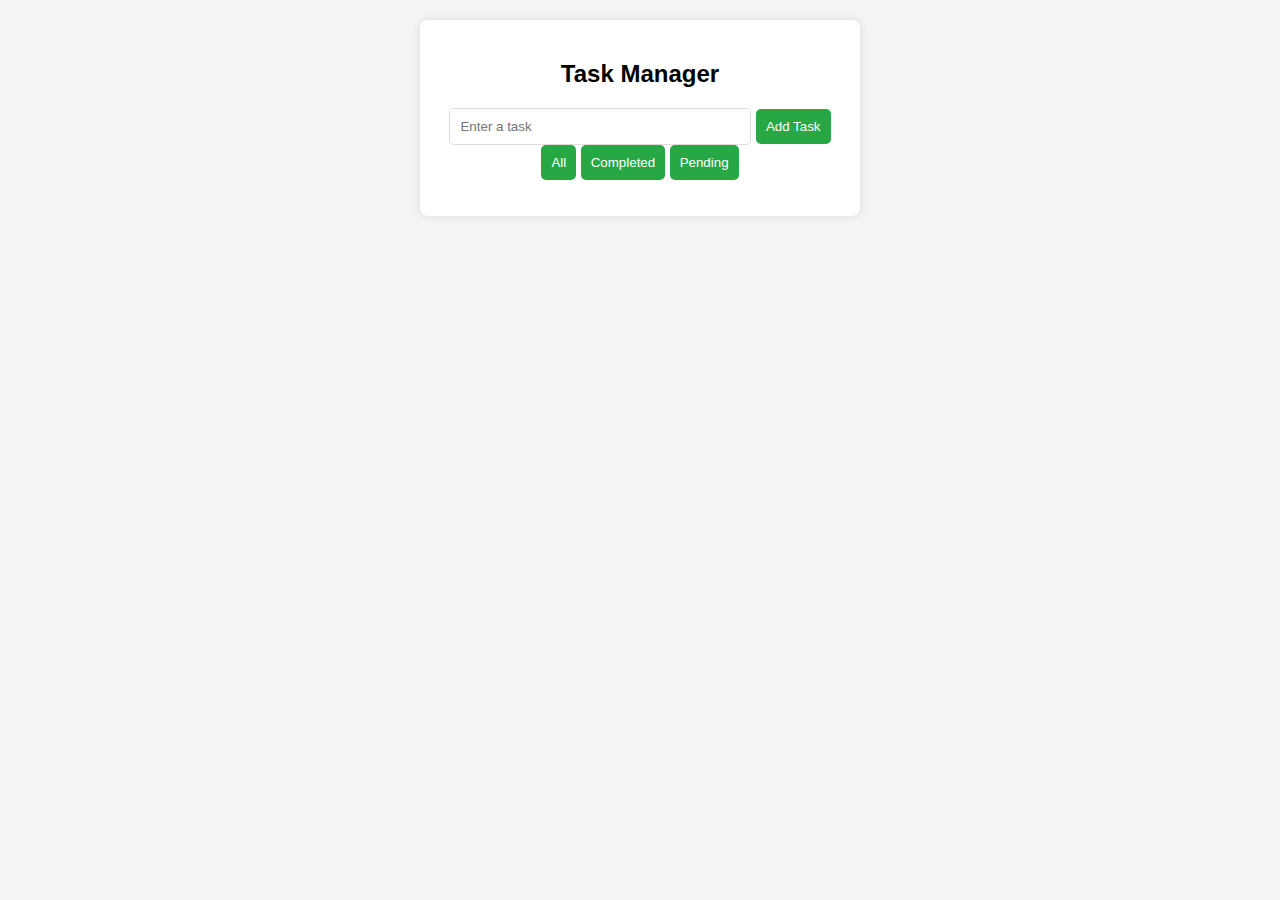
==== Task Manager/index.html @ 4a117feb "Initial commit" ====
<!DOCTYPE html>
<html lang="en">
<head>
    <meta charset="UTF-8">
    <meta name="viewport" content="width=device-width, initial-scale=1.0">
    <title>Task Manager</title>
    <link rel="stylesheet" href="styles.css">
</head>
<body>
    <nav>
        
    </nav>
    <div class="container">
        <h2>Task Manager</h2>
        <div class="task-input">
            <input type="text" id="taskInput" placeholder="Enter a task">
            <button id="addTask">Add Task</button>
        </div>
        <div class="filters">
            <button id="all">All</button>
            <button id="completed">Completed</button>
            <button id="pending">Pending</button>
        </div>
        <ul id="taskList"></ul>
    </div>
    <script src="script.js"></script>
</body>
</html>
---- Task Manager/styles.css ----
body {
    font-family: Arial, sans-serif;
    background-color: #f4f4f4;
    text-align: center;
}
.container {
    max-width: 400px;
    margin: 20px auto;
    background: white;
    padding: 20px;
    border-radius: 8px;
    box-shadow: 0 0 10px rgba(0, 0, 0, 0.1);
}
input {
    width: 70%;
    padding: 10px;
    border: 1px solid #ddd;
    border-radius: 5px;
}
button {
    padding: 10px;
    border: none;
    background: #28a745;
    color: white;
    cursor: pointer;
    border-radius: 5px;
}
.task {
    display: flex;
    justify-content: space-between;
    margin: 10px 0;
    padding: 10px;
    background: #fff;
    border-radius: 5px;
    box-shadow: 0 0 5px rgba(0, 0, 0, 0.1);
}
.completed {
    text-decoration: line-through;
    color: gray;
}
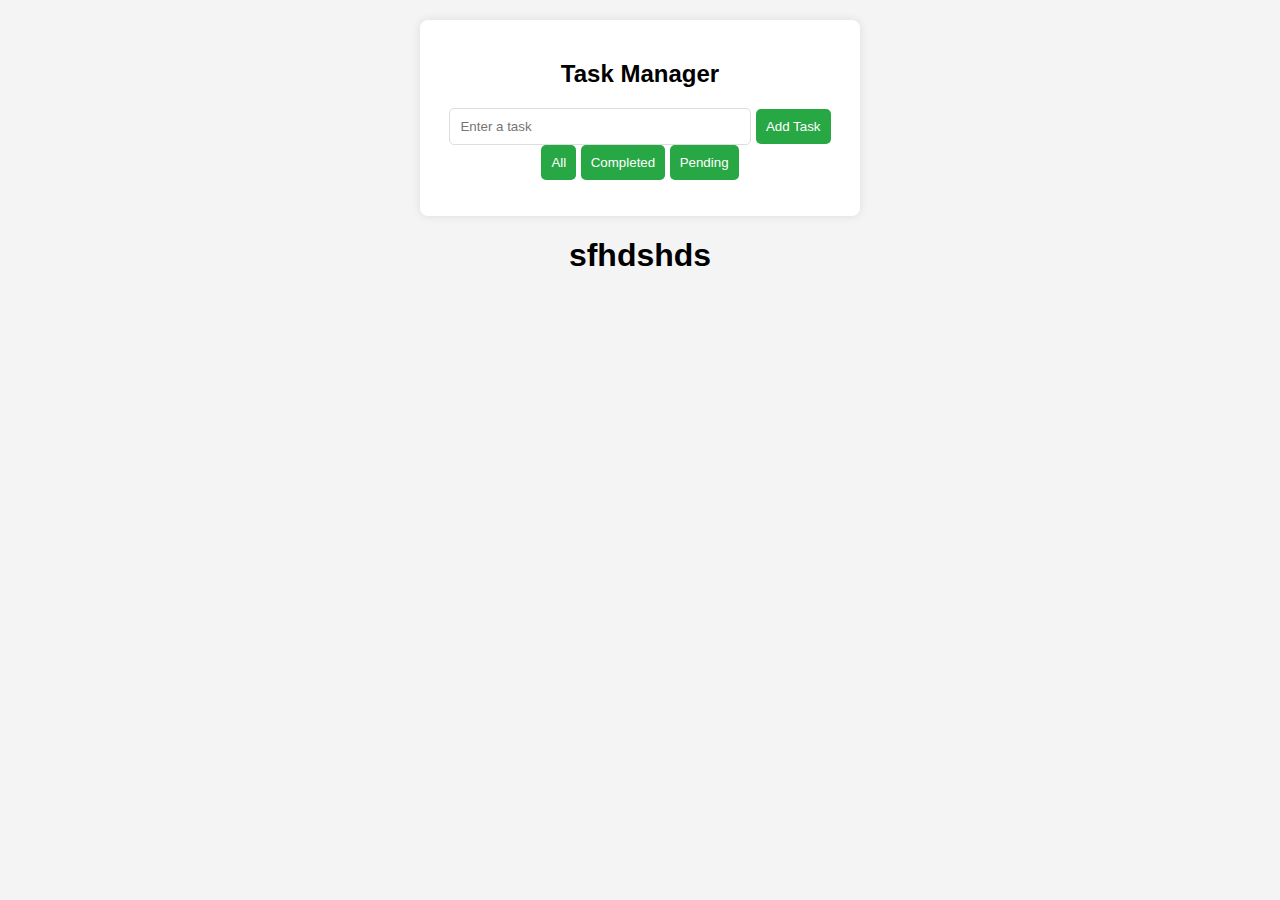
==== commit b860582e: "Greate a new file" ====
--- a/Task Manager/index.html
+++ b/Task Manager/index.html
@@ -23,6 +23,7 @@
         </div>
         <ul id="taskList"></ul>
     </div>
+    <h1>sfhdshds</h1>
     <script src="script.js"></script>
 </body>
 </html>
